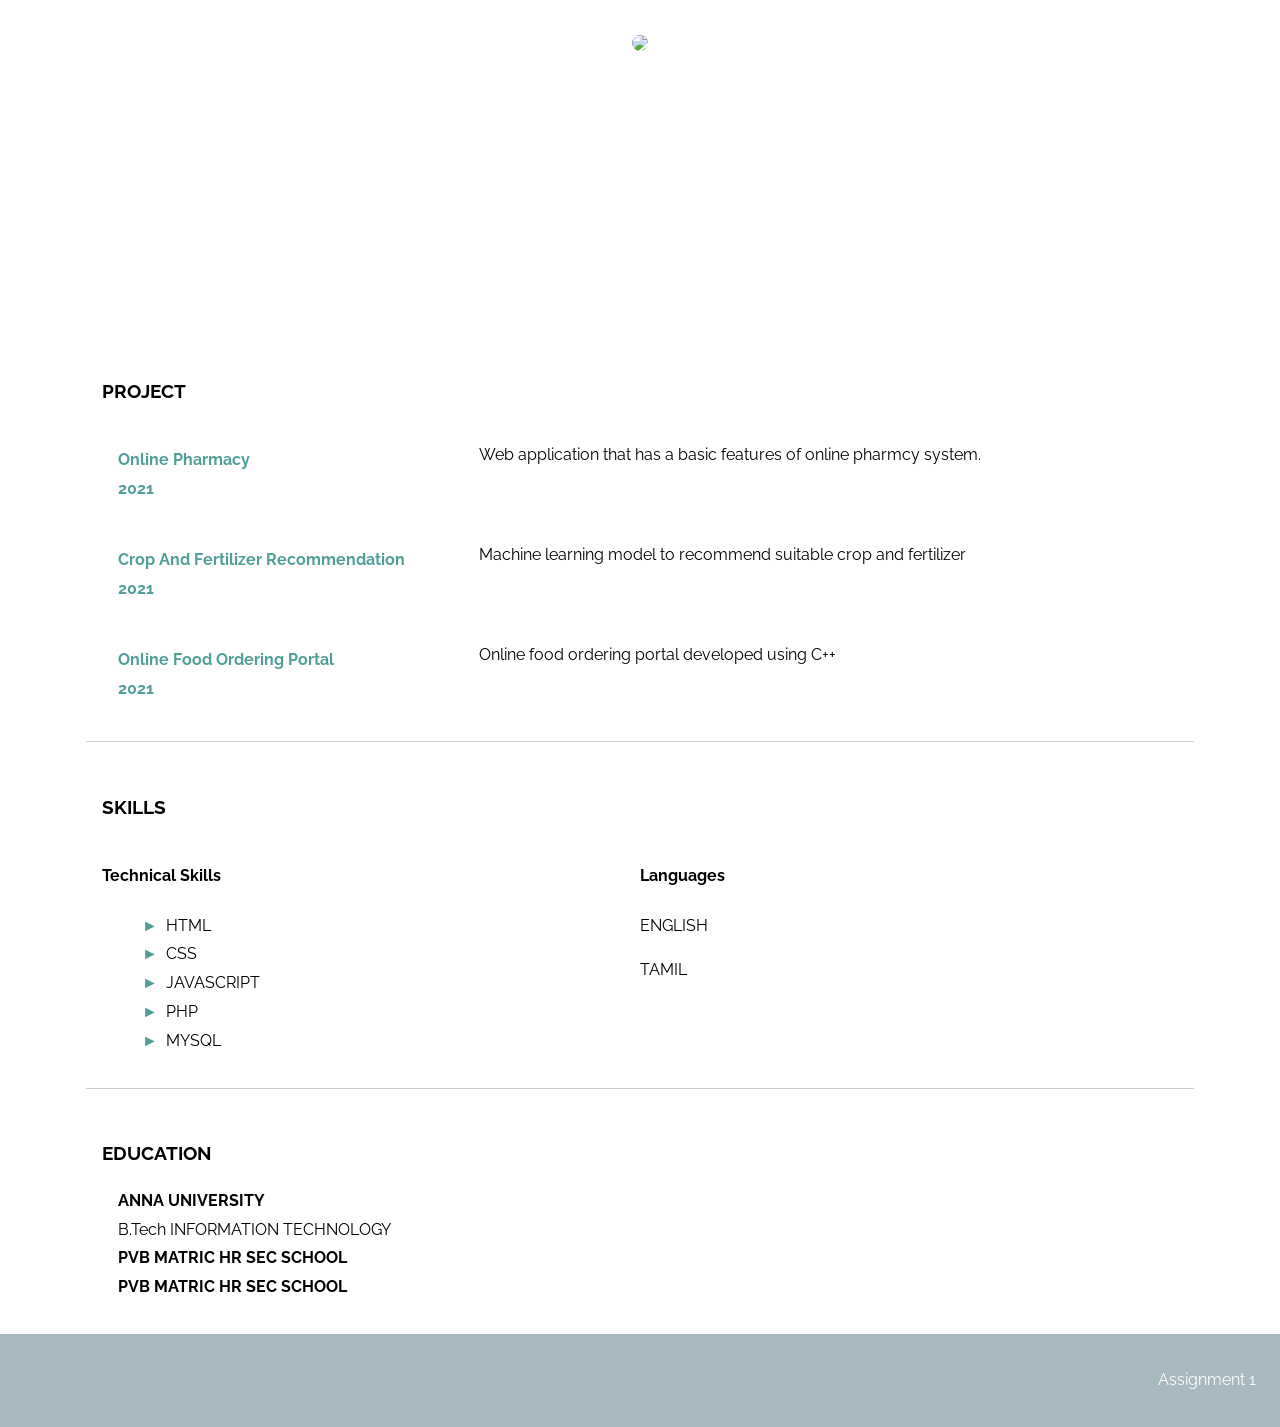
==== index.html @ 6fd7f72e "Add files via upload" ====
<!DOCTYPE html>
<html>
<head>
  <meta charset="UTF-8">
  <title>ADHARSHINI G</title>
  <meta name="description" content="Assignment">
  <meta name="author" content="INDHUJA T J">
  <link rel="icon" href="./img/favicon.ico">
  <meta name="viewport" content="width=device-width, initial-scale=1">
  <link rel="stylesheet" href="https://use.fontawesome.com/releases/v5.0.13/css/all.css" integrity="sha384-DNOHZ68U8hZfKXOrtjWvjxusGo9WQnrNx2sqG0tfsghAvtVlRW3tvkXWZh58N9jp" crossorigin="anonymous">
  <link rel="stylesheet" href="style.css">
</head>

<body>
  <header>
    <div>
      <img src="./img/avatar.png" />
    </div>
    <h1>ADHARSHINI G</h1>
    <section>
      <p>Avid and enthusiastic learner </p>
 

      <a href="" target="_blank">
        <i class="fab fa-github-alt"></i>
      </a>

      <a href="" target="_blank">
        <i class="fab fa-linkedin-in"></i>
      </a>
    </section>
  </header>
  <main>
    <section>
      <h3>PROJECT</h3>
      <article class='course'>
        <div class='title'>
          <h4>Online Pharmacy  <br><span>2021</span></h4>
        </div>
        <div class="descrition">
          <p>Web application that has a basic features of online pharmcy system.</p>
        </div>
      </article>
      <article class='course'>
        <div class='title'>
          <h4>Crop And Fertilizer Recommendation <br><span>2021</span></h4>
        </div>
        <div class="descrition">
          <p>Machine learning model to recommend suitable crop and fertilizer </p>
        </div>
      </article>
<article class='course'>
        <div class='title'>
          <h4>Online Food Ordering Portal <br><span>2021</span></h4>
        </div>
        <div class="descrition">
          <p>Online food ordering portal developed using C++ </p>
        </div>
      </article>
    </section>
    
    <section>
      <h3>Skills</h3>
      <div class='skills'>
        <div class='column'>
          <h4>Technical Skills</h4>
          <ul>
            <li>HTML</li>
            <li>CSS</li>
            <li>JAVASCRIPT</li>
            <li>PHP</li>
            <li>MYSQL</li>
          </ul>
        </div>
        
        <div>
          <h4>Languages</h4>
          <p>ENGLISH</p>
          <p>TAMIL </p>
        </div>
      </div>
    </section>
    
    <section>
      <h3>EDUCATION</h3>
      <article>
        <div class='school'>
          <span></span> <strong> ANNA UNIVERSITY</strong>
        </div>
        <div>
        B.Tech INFORMATION TECHNOLOGY
        </div>
      </article>
      <article>
        <div class='school'>
          <span></span> <strong>PVB MATRIC HR SEC SCHOOL</strong>
        </div>
        <div class="descrition">
         
        </div>
      </article>
      <article>
        <div class='school'>
          <span></span> <strong>PVB MATRIC HR SEC SCHOOL</strong>
        </div>
        <div>
   
        </div>
      </article>
    </section>
  </main>
  <footer>
    <p>Assignment 1 <br> </p>
  </footer>
</body>
</html>
---- style.css ----
@import url('https://fonts.googleapis.com/css?family=Raleway');

body {
  margin: 0;
  font-family: 'Raleway';
  font-size: 16px;
  line-height: 1.8em;
}

a {
  color: #1C9C94;
  text-decoration: none;
}

a:hover {
  opacity: 0.5;
}

article {
  padding:0 1em;
}

section{
  margin: 1em;
  padding: 1em;
}

header, main, footer {
  margin: 0 auto;
}

header {
  padding: 2em;
  text-align: center;
  background-image: url('./img/bg.jpg');
  background-size: cover;
  background-position: fixed;
  color: white;
}

header section {
  margin: 0 auto;
  max-width: 640px;
}

header img {
  border-radius: 50%;
  max-width: 150px;
}

h1 {
  text-transform: uppercase;
  margin: 1em 0;
}

h3 {
  text-transform: uppercase;
}

h3, h4 {
  font-weight: bold;
}

main {
  max-width: 1140px;
}

main section:not(:last-child) {
  border-bottom: 1px solid #ccc;
}

.fab {
  border: 1px solid white;
  border-radius: 50%;
  font-size: 1.5em;
  width: 1.5em;
  height: 1.5em;
  line-height: 1.5em;
  margin: 5px;
  text-align: center;
}

a .fab {
  color: white;
}

.course, .skills {
  display: -ms-flexbox;
  display: flex;
  -ms-flex-wrap: wrap;
  flex-wrap: wrap;
}

.course .title {
  color: #509e98;
  -ms-flex: 0 0 33.3%;
  flex: 0 0 33.3%;
  max-width: 33%;
}

.course .descrition {
  -ms-flex: 0 0 66.6%;
  flex: 0 0 66.6%;
  max-width: 66.6%;
}

.course .descrition p {
  padding-left: 1em;
}

.skills .column {
  -ms-flex: 0 0 50%%;
  flex: 0 0 50%;
  max-width: 50%;
}

.skills .column ul, ul.job-description {
  list-style-type: none;
}

.skills .column ul > li:before {
  content: "►";
  padding-right: 0.5em;
  color: #509e98;
}

.school, .job-title {
  text-transform: capitalize;
}

.school span, .job-title span {
  color: #889499;
  text-decoration: underline;
}

ul.job-description li:before{
  content: "✔";
  padding-right: 0.5em;
  color: #509e98;
}

footer {
 padding: 1em 1.5em;
 background: #A7B8BF;
 color: white;
 text-align: right;
}

@media only screen and (max-width: 768px) {
  .course {
    display: block;
  }

  .course .title, .course .descrition {
    max-width: 100%;
  }
}

@media only screen and (max-width: 576px) {
  .skills {
    display: block;
  }

  .skills .column {
    max-width: 100%;
  }

  footer {
    text-align: center;
  }
}
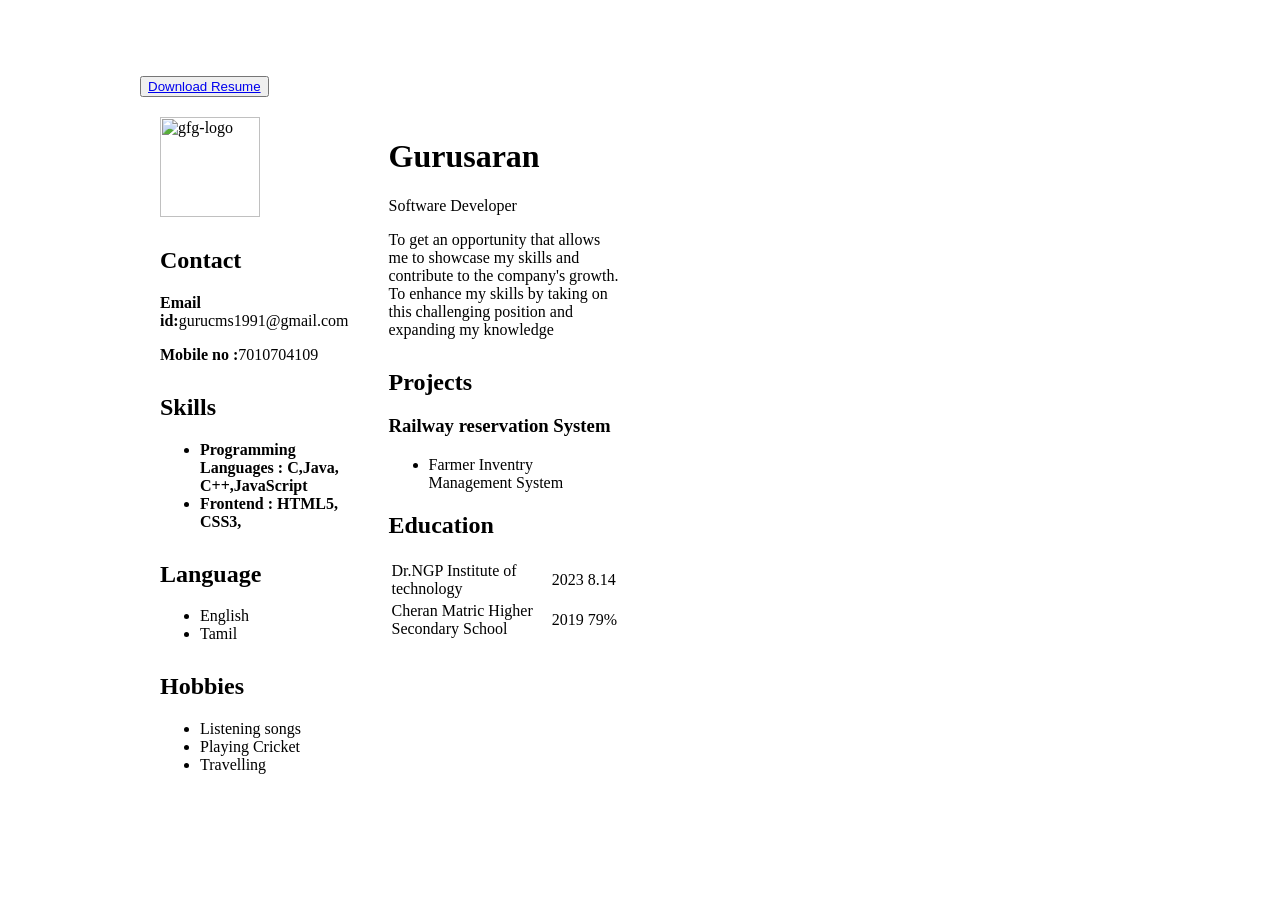
==== commit 0872afd0: "Add files via upload" ====
--- a/index.html
+++ b/index.html
@@ -1,116 +1,97 @@
-<!DOCTYPE html>
-<html>
+<html lang="en">
+
 <head>
-  <meta charset="UTF-8">
-  <title>ADHARSHINI G</title>
-  <meta name="description" content="Assignment">
-  <meta name="author" content="INDHUJA T J">
-  <link rel="icon" href="./img/favicon.ico">
-  <meta name="viewport" content="width=device-width, initial-scale=1">
-  <link rel="stylesheet" href="https://use.fontawesome.com/releases/v5.0.13/css/all.css" integrity="sha384-DNOHZ68U8hZfKXOrtjWvjxusGo9WQnrNx2sqG0tfsghAvtVlRW3tvkXWZh58N9jp" crossorigin="anonymous">
-  <link rel="stylesheet" href="style.css">
+    <meta charset="UTF-8">
+    <meta http-equiv="X-UA-Compatible" content="IE=edge">
+    <meta name="viewport"
+        content="width=device-width, initial-scale=1.0">
+    <link rel="stylesheet" href="in.css">
 </head>
 
 <body>
-  <header>
-    <div>
-      <img src="./img/avatar.png" />
-    </div>
-    <h1>ADHARSHINI G</h1>
-    <section>
-      <p>Avid and enthusiastic learner </p>
- 
+     <!-- download btn -->
+     <div class="col-12 col-md-6">
+        <div class="row">
+            <div class="col-7">
+                <button class="btn btn-secondary"><a href="/resumde.pdf" download class="text-decoration-none text-white">Download Resume</a></button>
+            </div>
+    <div class="full">
+        <div class="left">
+            <div class="image">
+                <img src=
+"C:\Users\HP\Desktop\New folder\photo.jpg"
+                    alt="gfg-logo"
+                    style="width:100px;height:100px;">
+            </div>
+            <div class="Contact">
+                <h2>Contact</h2>
+                
 
-      <a href="" target="_blank">
-        <i class="fab fa-github-alt"></i>
-      </a>
+<p><b>Email id:</b>gurucms1991@gmail.com</p>
+<p><b>Mobile no :</b>7010704109</p>
 
-      <a href="" target="_blank">
-        <i class="fab fa-linkedin-in"></i>
-      </a>
-    </section>
-  </header>
-  <main>
-    <section>
-      <h3>PROJECT</h3>
-      <article class='course'>
-        <div class='title'>
-          <h4>Online Pharmacy  <br><span>2021</span></h4>
+
+            </div>
+            <div class="Skills">
+                <h2>Skills</h2>
+                <ul>
+                    <li><b>Programming Languages :
+                    C,Java, C++,JavaScript</b></li>
+                    <li><b>Frontend : HTML5, CSS3,
+                    </b></li>
+                    
+                </ul>
+            </div>
+            <div class="Language">
+                <h2>Language</h2>
+                <ul>
+                    <li>English</li>
+                    <li>Tamil</li>
+                </ul>
+            </div>
+            <div class="Hobbies">
+                <h2>Hobbies</h2>
+                <ul>
+                    <li>Listening songs</li>
+                    <li>Playing Cricket</li>
+                    <li>Travelling</li>
+                </ul>
+            </div>
         </div>
-        <div class="descrition">
-          <p>Web application that has a basic features of online pharmcy system.</p>
-        </div>
-      </article>
-      <article class='course'>
-        <div class='title'>
-          <h4>Crop And Fertilizer Recommendation <br><span>2021</span></h4>
-        </div>
-        <div class="descrition">
-          <p>Machine learning model to recommend suitable crop and fertilizer </p>
-        </div>
-      </article>
-<article class='course'>
-        <div class='title'>
-          <h4>Online Food Ordering Portal <br><span>2021</span></h4>
-        </div>
-        <div class="descrition">
-          <p>Online food ordering portal developed using C++ </p>
-        </div>
-      </article>
-    </section>
-    
-    <section>
-      <h3>Skills</h3>
-      <div class='skills'>
-        <div class='column'>
-          <h4>Technical Skills</h4>
-          <ul>
-            <li>HTML</li>
-            <li>CSS</li>
-            <li>JAVASCRIPT</li>
-            <li>PHP</li>
-            <li>MYSQL</li>
-          </ul>
-        </div>
-        
-        <div>
-          <h4>Languages</h4>
-          <p>ENGLISH</p>
-          <p>TAMIL </p>
-        </div>
-      </div>
-    </section>
-    
-    <section>
-      <h3>EDUCATION</h3>
-      <article>
-        <div class='school'>
-          <span></span> <strong> ANNA UNIVERSITY</strong>
-        </div>
-        <div>
-        B.Tech INFORMATION TECHNOLOGY
-        </div>
-      </article>
-      <article>
-        <div class='school'>
-          <span></span> <strong>PVB MATRIC HR SEC SCHOOL</strong>
-        </div>
-        <div class="descrition">
-         
-        </div>
-      </article>
-      <article>
-        <div class='school'>
-          <span></span> <strong>PVB MATRIC HR SEC SCHOOL</strong>
-        </div>
-        <div>
-   
-        </div>
-      </article>
-    </section>
-  </main>
-  <footer>
-    <p>Assignment 1 <br> </p>
-  </footer>
+        <div class="right">
+            <div class="name">
+                <h1>Gurusaran</h1>
+            </div>
+            <div class="title">
+                
+
+<p>Software Developer</p>
+            
+<p>To get an opportunity that allows me to showcase my skills and contribute to the company's growth. To enhance my skills by taking on this challenging position and expanding my knowledge
+                </p>
+            </div>
+            <div class="Projects">
+                <h2>Projects</h2>
+                <h3>Railway reservation System </h3>   
+                <ul>
+                    <li>Farmer Inventry Management System</li>
+                </ul>
+                
+            <div class="Education">
+                <h2>Education</h2>
+                <table>
+                    <tr>
+                        <td>Dr.NGP Institute of technology</td>
+                        <td>2023</td>
+                        <td>8.14</td>
+                    </tr>
+                    <tr>
+                        <td>Cheran Matric Higher Secondary School</td>
+                        <td>2019</td>
+                        <td>79%</td>
+                    </tr>
+                </table>
+            </div>
 </body>
+
 </html>
--- a/in.css
+++ b/in.css
@@ -0,0 +1,41 @@
+<style>
+{
+    margin: 0;
+    padding: 0;
+    box-sizing: border-box;
+}
+body {
+    background-color:r(red);
+    display: flex;
+    justify-content: center;
+    align-items: center;
+}
+.full {
+    width: 50%;
+    max-width: 1000px;
+    min-height: 100px;
+    background-color: ;
+    margin: 0px;
+    display: grid;
+    grid-template-columns: 2fr 4fr;
+}
+.left {
+    position: initial;
+    background-color:r(red);
+    padding: 20px;
+ 
+}
+.right {
+    position: initial;
+    background-color:r(red) ;
+    padding: 20px;
+ 
+}
+.image, .Contact, .Skills, .Language, .Hobbies, .title,
+.Summary,.Education, .projects {
+    margin-bottom: 30px;
+}
+.h2 {
+    background-color:r(red) ;
+}
+</style>
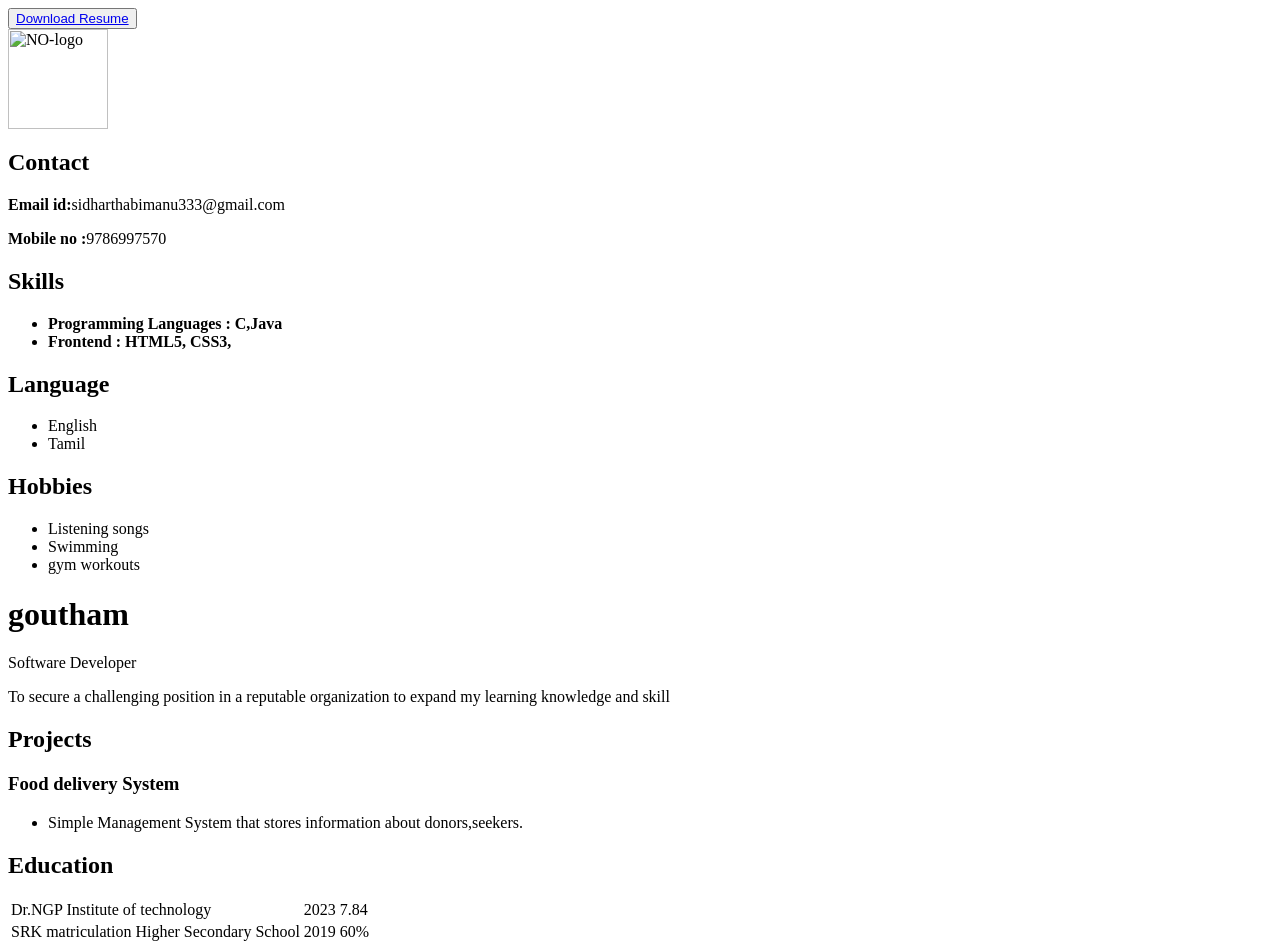
==== commit 042b0af7: "Add files via upload" ====
--- a/index.html
+++ b/index.html
@@ -5,7 +5,7 @@
     <meta http-equiv="X-UA-Compatible" content="IE=edge">
     <meta name="viewport"
         content="width=device-width, initial-scale=1.0">
-    <link rel="stylesheet" href="in.css">
+    <link rel="stylesheet" href="resume.css">
 </head>
 
 <body>
@@ -13,22 +13,22 @@
      <div class="col-12 col-md-6">
         <div class="row">
             <div class="col-7">
-                <button class="btn btn-secondary"><a href="/resumde.pdf" download class="text-decoration-none text-white">Download Resume</a></button>
+                <button class="btn btn-secondary"><a href="C:\Users\gouth\OneDrive\Desktop\nt\Goutham S.pdf" download class="text-decoration-none text-white">Download Resume</a></button>
             </div>
     <div class="full">
         <div class="left">
             <div class="image">
-                <img src=
-"C:\Users\HP\Desktop\New folder\photo.jpg"
-                    alt="gfg-logo"
+                <img src=C:\Users\gouth\OneDrive\Desktop\nt\photo.jpg
+
+                    alt="NO-logo"
                     style="width:100px;height:100px;">
             </div>
             <div class="Contact">
                 <h2>Contact</h2>
                 
 
-<p><b>Email id:</b>gurucms1991@gmail.com</p>
-<p><b>Mobile no :</b>7010704109</p>
+<p><b>Email id:</b>sidharthabimanu333@gmail.com</p>
+<p><b>Mobile no :</b>9786997570</p>
 
 
             </div>
@@ -36,7 +36,7 @@
                 <h2>Skills</h2>
                 <ul>
                     <li><b>Programming Languages :
-                    C,Java, C++,JavaScript</b></li>
+                    C,Java</b></li>
                     <li><b>Frontend : HTML5, CSS3,
                     </b></li>
                     
@@ -53,28 +53,30 @@
                 <h2>Hobbies</h2>
                 <ul>
                     <li>Listening songs</li>
-                    <li>Playing Cricket</li>
-                    <li>Travelling</li>
+                    <li>Swimming</li>
+                    <li>gym workouts</li>
                 </ul>
             </div>
         </div>
         <div class="right">
             <div class="name">
-                <h1>Gurusaran</h1>
+                <h1>goutham</h1>
             </div>
             <div class="title">
                 
 
 <p>Software Developer</p>
             
-<p>To get an opportunity that allows me to showcase my skills and contribute to the company's growth. To enhance my skills by taking on this challenging position and expanding my knowledge
+<p>To secure a challenging position in a
+                reputable organization
+                    to expand my learning knowledge and skill
                 </p>
             </div>
             <div class="Projects">
                 <h2>Projects</h2>
-                <h3>Railway reservation System </h3>   
+                <h3>Food delivery System</h3>   
                 <ul>
-                    <li>Farmer Inventry Management System</li>
+                    <li>Simple Management System that stores information about donors,seekers.</li>
                 </ul>
                 
             <div class="Education">
@@ -83,12 +85,12 @@
                     <tr>
                         <td>Dr.NGP Institute of technology</td>
                         <td>2023</td>
-                        <td>8.14</td>
+                        <td>7.84</td>
                     </tr>
                     <tr>
-                        <td>Cheran Matric Higher Secondary School</td>
+                        <td>SRK matriculation Higher Secondary School</td>
                         <td>2019</td>
-                        <td>79%</td>
+                        <td>60%</td>
                     </tr>
                 </table>
             </div>
